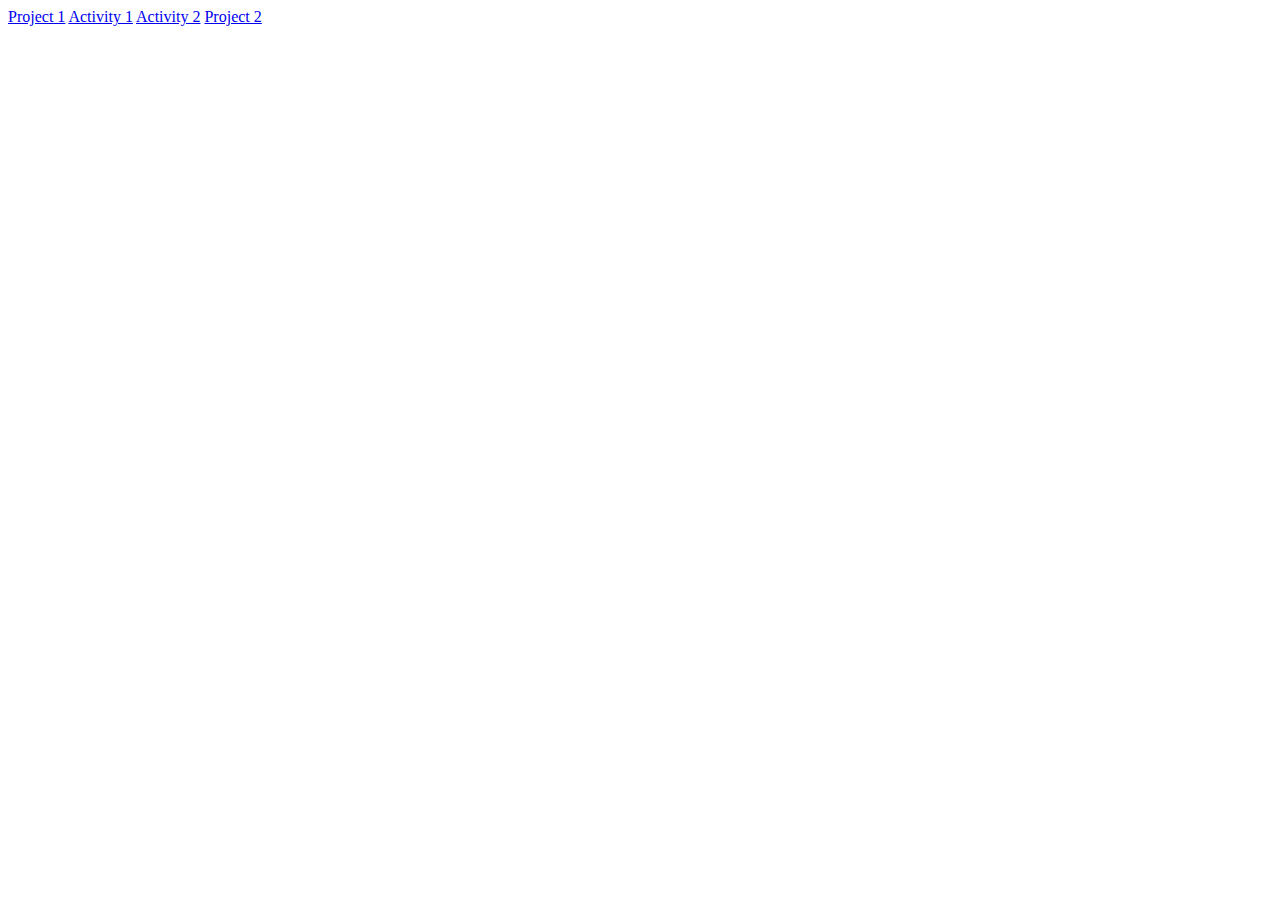
==== js/angularjs/sample1/index.html @ a8ce185c "new file:   activity.html 	new file:   angular-1.0.0rc6.js 	new file:   angular-cookies-1.0.0rc6.js " ====
<html ng-app="MyApp">
  <head>
    <title>Cronies</title>
    <script type="text/javascript" language="JavaScript" src="angular-1.0.0rc6.js"></script>
    <script type="text/javascript" language="JavaScript" src="angular-cookies-1.0.0rc6.js"></script>
    <script type="text/ng-template" id="project.html" src="project.html"> </script>
    <script type="text/ng-template" id="activity.html" src="activity.html"> </script>
    <script type="text/javascript" language="JavaScript" src="sample.js"></script>
  </head>
  <body>
    <a href="#!project/proj1">Project 1</a>
    <a href="#!activity/activity1">Activity 1</a>
    <a href="#!activity/activity2">Activity 2</a>
    <a href="#!project/proj2">Project 2</a>
    <div ng-view>
    </div>
  </body>
</html>
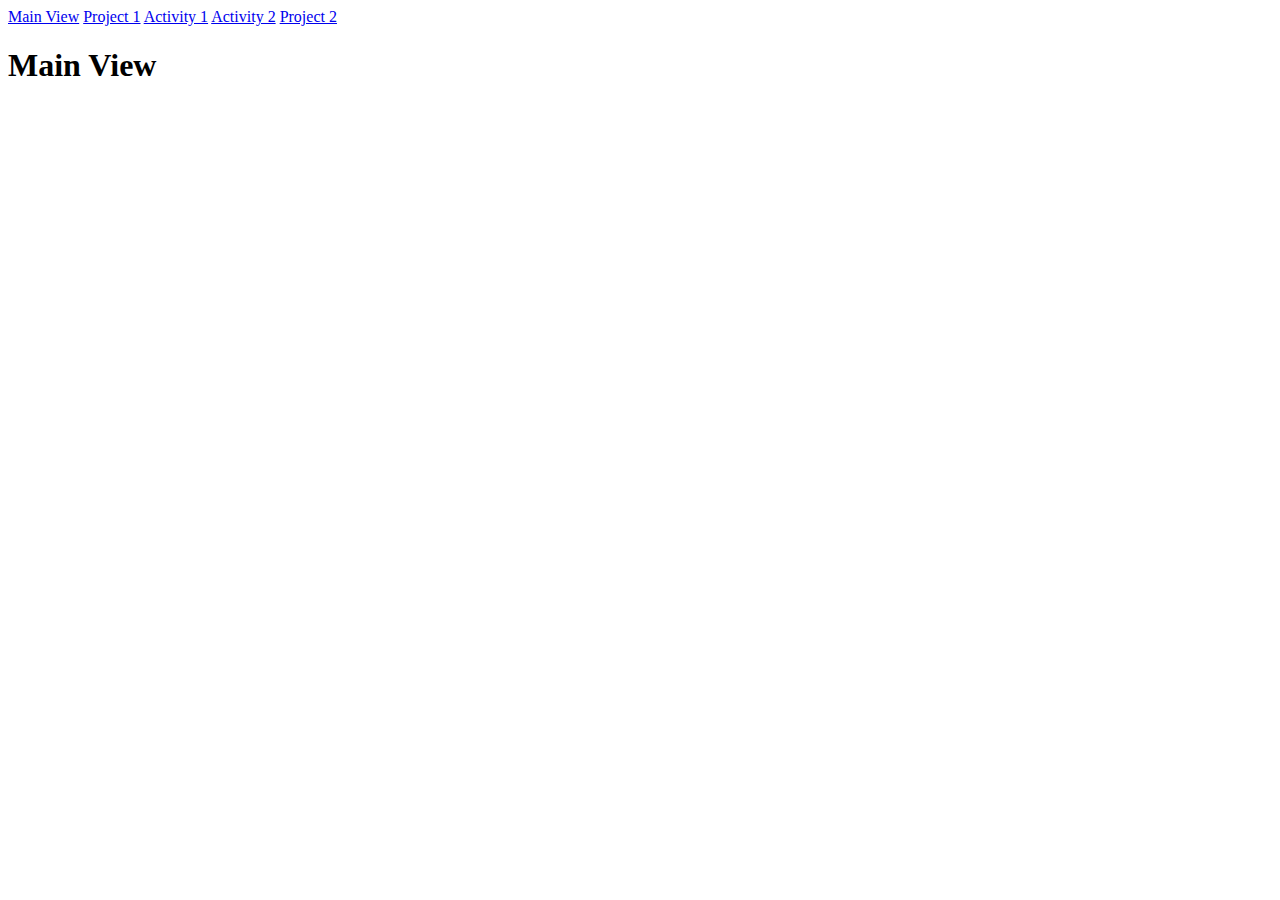
==== commit cbf82c29: "ijeij" ====
--- a/js/angularjs/sample1/index.html
+++ b/js/angularjs/sample1/index.html
@@ -3,16 +3,17 @@
     <title>Cronies</title>
     <script type="text/javascript" language="JavaScript" src="angular-1.0.0rc6.js"></script>
     <script type="text/javascript" language="JavaScript" src="angular-cookies-1.0.0rc6.js"></script>
-    <script type="text/ng-template" id="project.html" src="project.html"> </script>
-    <script type="text/ng-template" id="activity.html" src="activity.html"> </script>
+    <!-- <script type="text/ng-template" id="project.html" src="project.html"> </script> -->
+    <!-- <script type="text/ng-template" id="activity.html" src="activity.html"> </script> -->
     <script type="text/javascript" language="JavaScript" src="sample.js"></script>
   </head>
   <body>
-    <a href="#!project/proj1">Project 1</a>
-    <a href="#!activity/activity1">Activity 1</a>
-    <a href="#!activity/activity2">Activity 2</a>
-    <a href="#!project/proj2">Project 2</a>
+    <a href="#/">Main View</a>
+    <a href="#/project/proj1">Project 1</a>
+    <a href="#/activity/activity1">Activity 1</a>
+    <a href="#/activity/activity2">Activity 2</a>
+    <a href="#/project/proj2">Project 2</a>
     <div ng-view>
     </div>
   </body>
-</html>+</html>
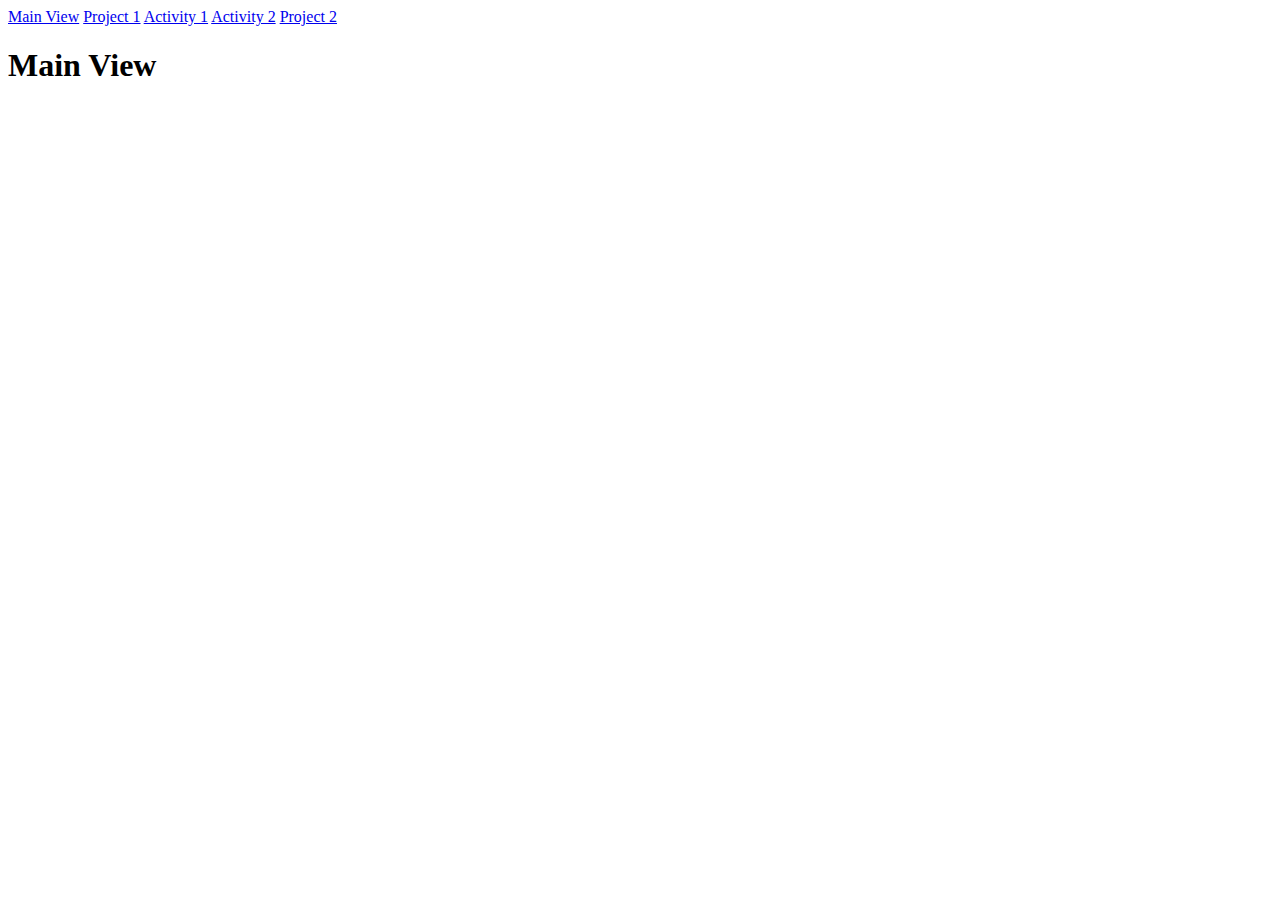
==== commit eb8ab018: "modified:   activity.html 	modified:   index.html 	new file:   jquery-1.7.2.min.js 	new file:   jque" ====
--- a/js/angularjs/sample1/index.html
+++ b/js/angularjs/sample1/index.html
@@ -1,6 +1,9 @@
 <html ng-app="MyApp">
   <head>
     <title>Cronies</title>
+    <script src="jquery-1.7.2.min.js" type="text/javascript"></script>
+    <script src="jquery-ui-1.8.19.custom.min.js" type="text/javascript"></script>
+    <script src="jquery-ui-timepicker-addon.js" type="text/javascript"></script>
     <script type="text/javascript" language="JavaScript" src="angular-1.0.0rc6.js"></script>
     <script type="text/javascript" language="JavaScript" src="angular-cookies-1.0.0rc6.js"></script>
     <!-- <script type="text/ng-template" id="project.html" src="project.html"> </script> -->
